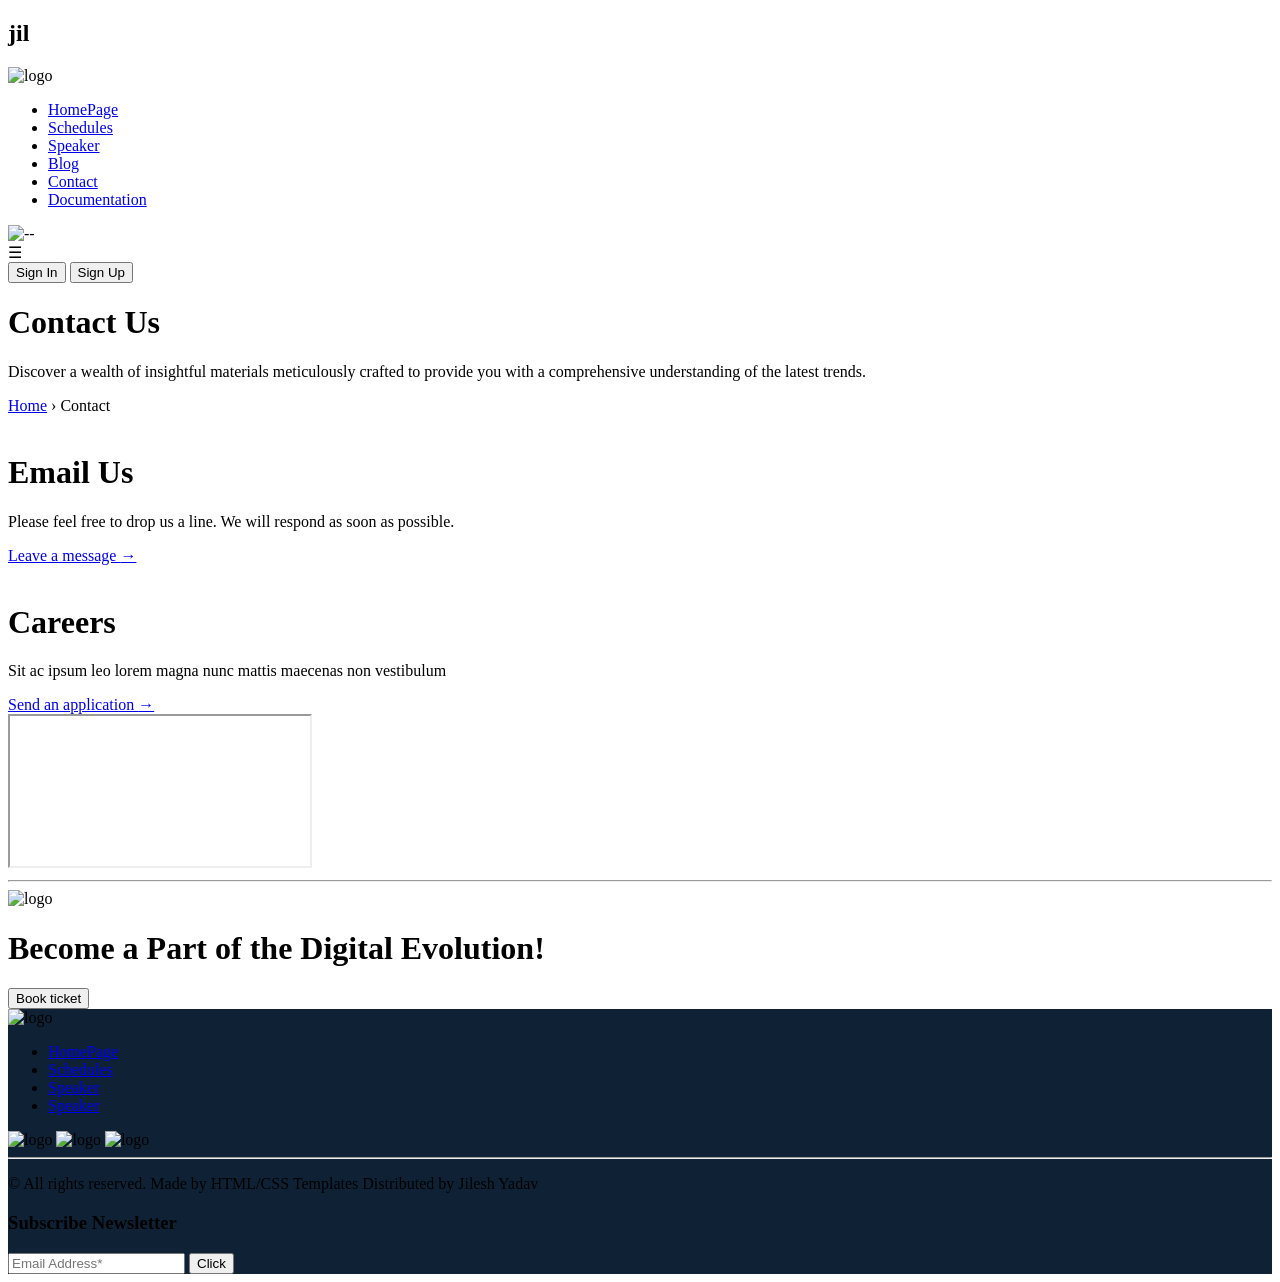
==== contact.html @ 2341bb5a "!!" ====
<!DOCTYPE html>
<html lang="en">
<head>
    <meta charset="UTF-8">
    <meta name="viewport" content="width=device-width, initial-scale=1.0">
    <title>Document</title>
    <link rel="stylesheet" href="style.css">
    <link rel="preconnect" href="https://fonts.googleapis.com">
    <link rel="preconnect" href="https://fonts.gstatic.com" crossorigin>
    <link href="https://fonts.googleapis.com/css2?family=Faster+One&family=Inter:ital,opsz,wght@0,14..32,100..900;1,14..32,100..900&family=Montserrat:ital,wght@0,100..900;1,100..900&family=Quicksand:wght@300..700&display=swap" rel="stylesheet">
</head>
<body>
    <main>
        <nav class="navbar">
  <h1>jil</h1>
   
    <div>
        <img src="asset/footer-logo-white.svg" alt="logo">
    </div>

 
   

   
    <div class="list">
        <ul>
            <li><a href="#">HomePage</a></li>
            <li><a href="#">Schedules</a></li>
            <li><a href="#">Speaker</a></li>
            <li><a href="#">Blog</a></li>
            <li><a href="#">Contact</a></li>
             <li><a href="#">Documentation</a></li>
        </ul>
    </div>

   <img class="white" src="asset/white.svg" alt="--">
    <div class="hamburger" onclick="openMenu()">☰</div>
    <div class="buttons">
        
        <button class="SignIn">Sign In</button>
        <button class="SignUp">Sign Up</button>
    </div>

</nav>

<script>
function openMenu(){
    document.querySelector(".list").classList.add("active");
    document.querySelector(".buttons").classList.add("active");
    document.querySelector(".overlay").classList.add("active");
}

function closeMenu(){
    document.querySelector(".list").classList.remove("active");
    document.querySelector(".buttons").classList.remove("active");
    document.querySelector(".overlay").classList.remove("active");
}

window.addEventListener("scroll", function(){

    const navbar = document.querySelector(".navbar");

    if(window.scrollY > 50){
        navbar.classList.add("scrolled");
    }else{
        navbar.classList.remove("scrolled");
    }

});

</script>
         <!-- CONTACT US SECTION -->
      <div class="mainone">
        <div class="onefirst">
          <h1>Contact Us</h1>
          <p>
            Discover a wealth of insightful materials meticulously crafted to provide you with a comprehensive understanding of the latest trends.
          </p>
        </div>

        <div class="onesecond">
          <a href="#">Home</a>
          <span class="arrow">›</span>
          <span class="active">Contact</span>
        </div>
      </div>

      <!-- Email / Career Section -->
      <div class="Email_Career_Section">
        <div class="Card">
          <div class="Images">
            <img src="./asset/mailweb.png" alt="">
          </div>
          <div class="Contant">
            <h1>Email Us</h1>
            <p>Please feel free to drop us a line. We will respond as soon as possible.</p>
            <a href="#">Leave a message <span>→</span></a>
          </div>
        </div>

        <div class="Card">
          <div class="Images">
            <img src="./asset/carrerssweb.png" alt="">
          </div>
          <div class="Contant">
            <h1>Careers</h1>
            <p>Sit ac ipsum leo lorem magna nunc mattis maecenas non vestibulum</p>
            <a href="#">Send an application <span>→</span></a>
          </div>
        </div>
      </div>


    </div><!-- ✅ container ends here -->

    <!-- MAP (keep outside container if you want different width) -->
    <div class="map_box">
      <iframe
        src="https://www.google.com/maps/embed?pb=!1m18!1m12!1m3!1d52182.07853468276!2d77.70482479260423!3d12.96144949749557!2m3!1f0!2f0!3f0!3m2!1i1024!2i768!4f13.1!3m3!1m2!1s0x3bae11f35d0dfc83%3A0x30cfa512d80115f9!2sWhitefield%2C%20Bengaluru%2C%20Karnataka!5e0!3m2!1sen!2sin!4v1772358221432!5m2!1sen!2sin"
        allowfullscreen=""
        loading="lazy"
        referrerpolicy="no-referrer-when-downgrade">
      </iframe>
    </div>
      
    <hr class="custom-line">

    
 
    </main>

    <footer>
    <div class="footertop">
        <img class="ticket" src="asset/ticket.png" alt="logo">

        <div class="footert">
            <h1>Become a Part of the Digital Evolution!</h1>
            <button>Book ticket</button>
        </div>
    </div>
    <div style="background-color: #0f2235;">
<div class="MainFooter">
         
    <img  src="asset/footer-logo-white.svg" alt="logo">
    <div class="footerlist">
        <ul>
            <li><a href="#">HomePage</a></li>
            <li><a href="#">Schedules</a></li>
            <li><a href="#">Speaker</a></li>
             <li><a href="#">Speaker</a></li>
            
        </ul>
    </div>
    <div >
        <img src="asset/1.svg" alt="logo">
        <img src="asset/2.svg" alt="logo">
        <img src="asset/3.svg" alt="logo">
    </div>
  
 </div>
 <hr>
 <div  class="footerend">
    <div><p>© All rights reserved. Made by HTML/CSS Templates Distributed by Jilesh Yadav</p></div>
    <div class="footersubs">
        <div><h3>Subscribe Newsletter</h3></div>
        <div><input type="email" placeholder="Email Address*"> <button>Click</button></div>
        
    </div>
</div>
 </div>
</footer>
</body>
</html>
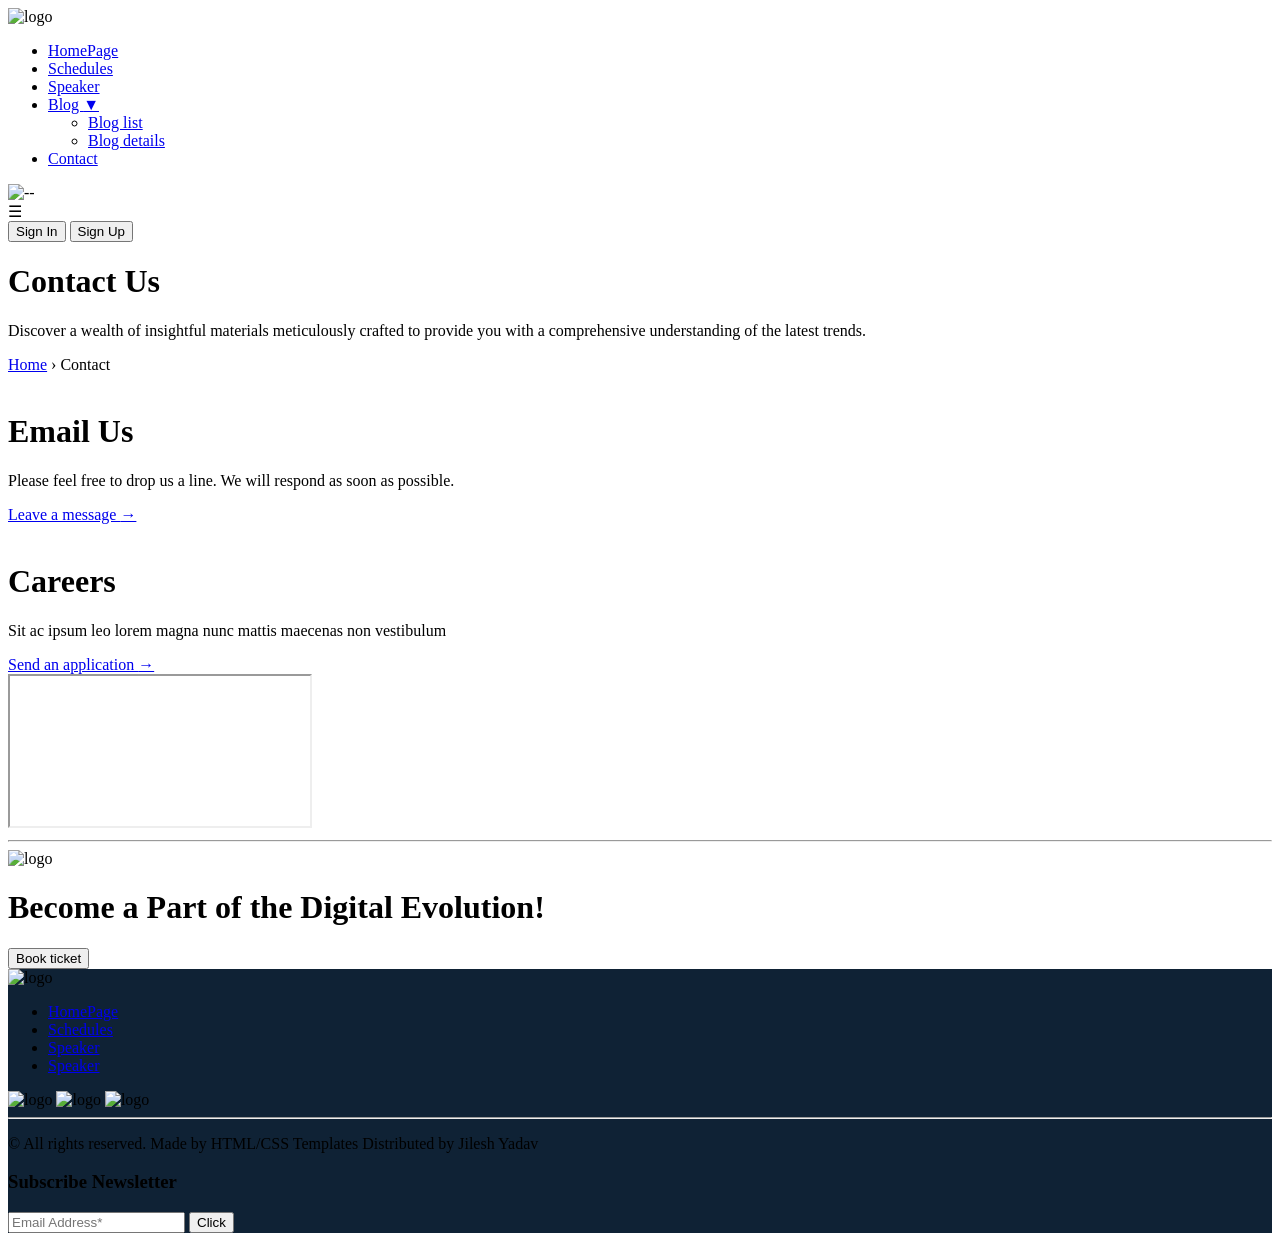
==== commit 2b0adbaf: "!" ====
--- a/contact.html
+++ b/contact.html
@@ -3,7 +3,7 @@
 <head>
     <meta charset="UTF-8">
     <meta name="viewport" content="width=device-width, initial-scale=1.0">
-    <title>Document</title>
+    <title>Symposium Contact Us</title>
     <link rel="stylesheet" href="style.css">
     <link rel="preconnect" href="https://fonts.googleapis.com">
     <link rel="preconnect" href="https://fonts.gstatic.com" crossorigin>
@@ -12,7 +12,6 @@
 <body>
     <main>
         <nav class="navbar">
-  <h1>jil</h1>
    
     <div>
         <img src="asset/footer-logo-white.svg" alt="logo">
@@ -24,12 +23,18 @@
    
     <div class="list">
         <ul>
-            <li><a href="#">HomePage</a></li>
-            <li><a href="#">Schedules</a></li>
+            <li><a href="index.html">HomePage</a></li>
+            <li><a href="Schedules.html">Schedules</a></li>
             <li><a href="#">Speaker</a></li>
-            <li><a href="#">Blog</a></li>
-            <li><a href="#">Contact</a></li>
-             <li><a href="#">Documentation</a></li>
+            <li class="dropdown">
+            <a href="#">Blog <span class="caret">▼</span></a>
+            <ul class="dropdown-menu">
+              <li><a href="#">Blog list</a></li>
+              <li><a href="#">Blog details</a></li>
+            </ul>
+          </li>
+            <li><a href="contact.html">Contact</a></li>
+             
         </ul>
     </div>
 
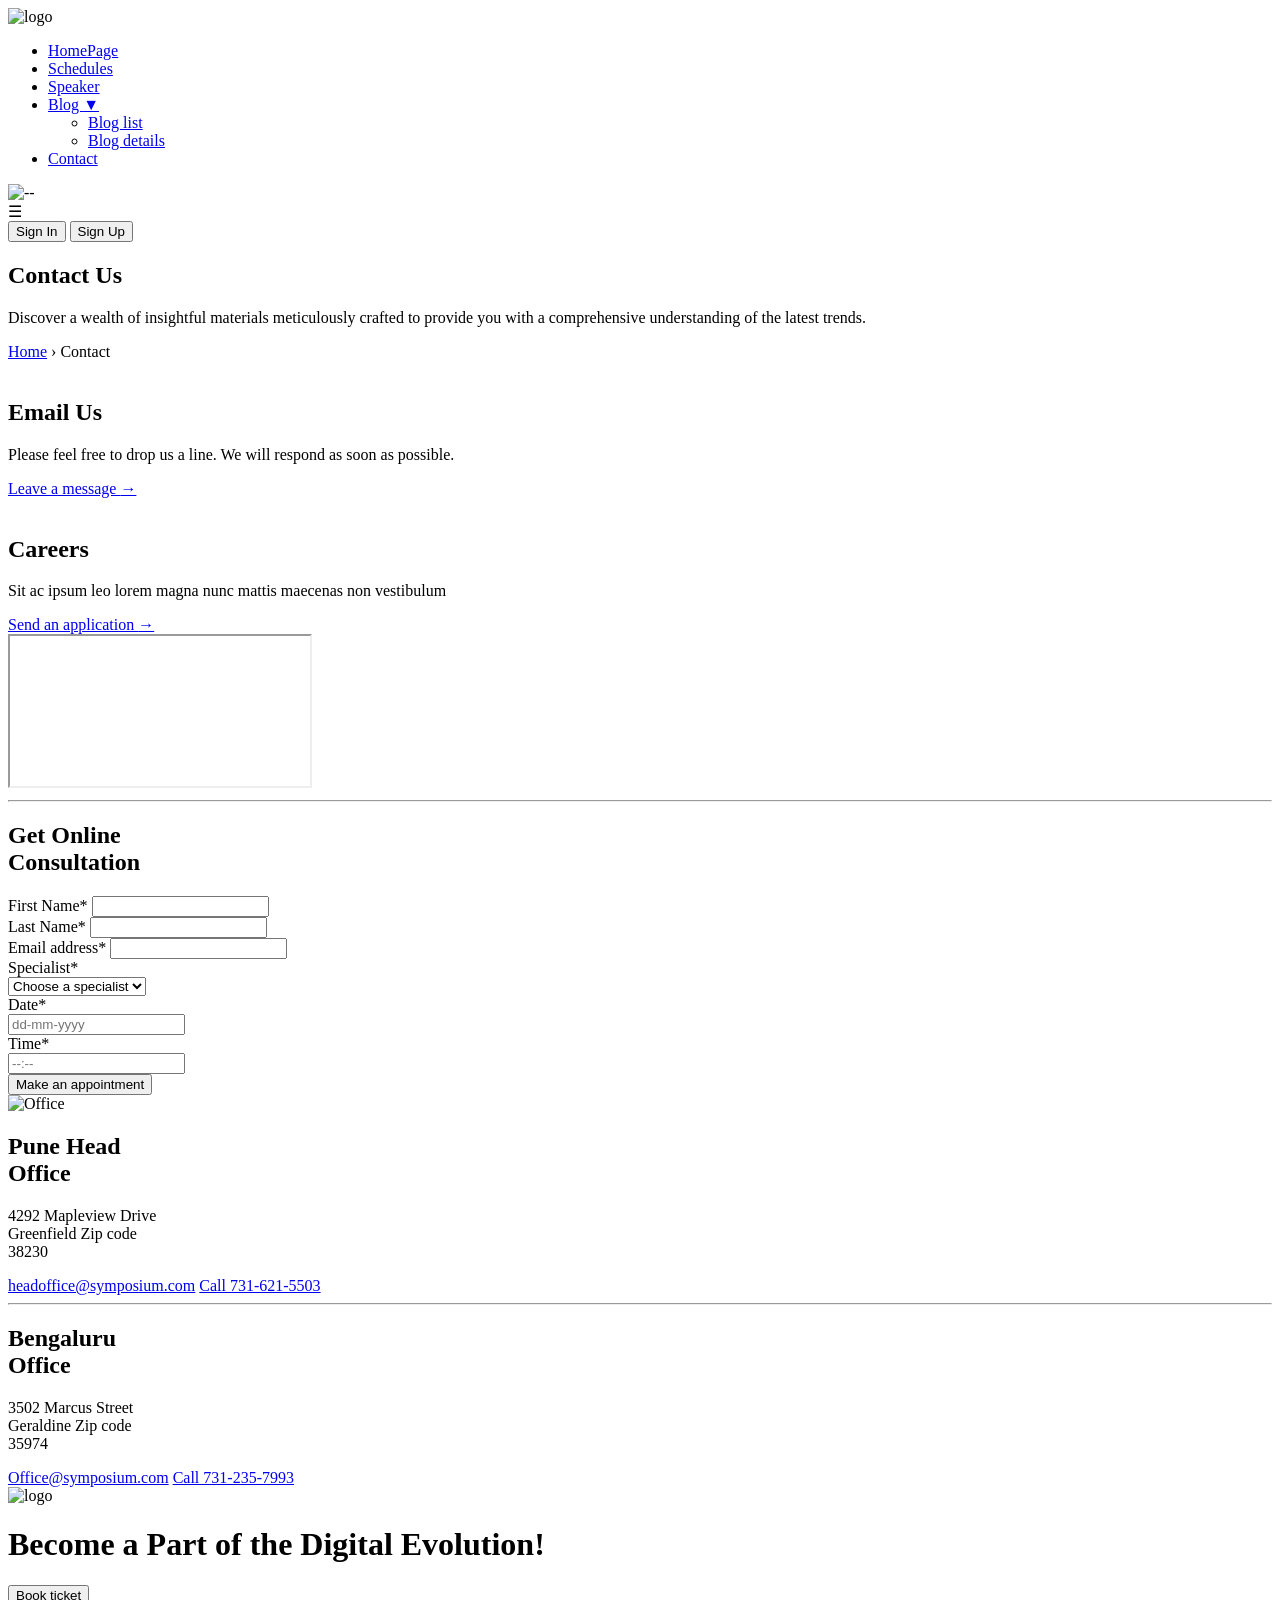
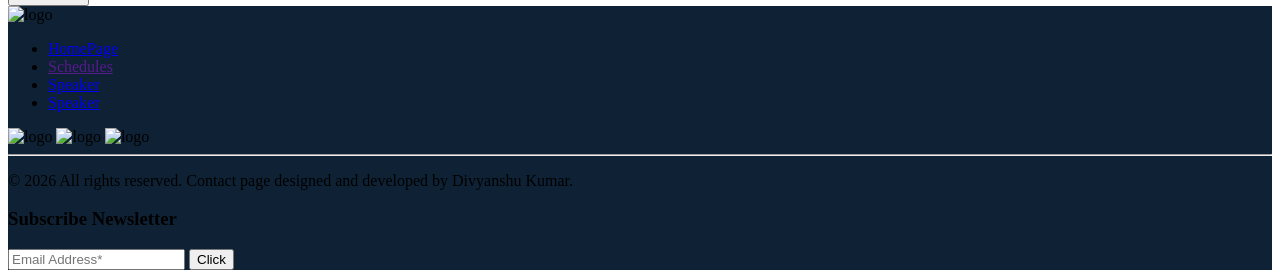
==== commit fe338f24: "!" ====
--- a/contact.html
+++ b/contact.html
@@ -3,27 +3,31 @@
 <head>
     <meta charset="UTF-8">
     <meta name="viewport" content="width=device-width, initial-scale=1.0">
-    <title>Symposium Contact Us</title>
-    <link rel="stylesheet" href="style.css">
+    <title>Symposium Contact US</title>
+    <link rel="stylesheet" href="contact.css">
+    <script src="script.js"></script>
     <link rel="preconnect" href="https://fonts.googleapis.com">
     <link rel="preconnect" href="https://fonts.gstatic.com" crossorigin>
     <link href="https://fonts.googleapis.com/css2?family=Faster+One&family=Inter:ital,opsz,wght@0,14..32,100..900;1,14..32,100..900&family=Montserrat:ital,wght@0,100..900;1,100..900&family=Quicksand:wght@300..700&display=swap" rel="stylesheet">
 </head>
 <body>
-    <main>
-        <nav class="navbar">
+     <body>
+  <main>
+
+
+
+      <!-- NAVBAR -->
+      <div class="overlay" onclick="closeMenu()"></div>
+
+    <nav class="navbar">
    
     <div>
-        <img src="asset/footer-logo-white.svg" alt="logo">
-    </div>
-
- 
-   
-
+        <img src="asset/footer-logo-white.svg" alt="logo" />
+    </div>
    
     <div class="list">
         <ul>
-            <li><a href="index.html">HomePage</a></li>
+             <li><a href="index.html">HomePage</a></li>
             <li><a href="Schedules.html">Schedules</a></li>
             <li><a href="#">Speaker</a></li>
             <li class="dropdown">
@@ -34,11 +38,10 @@
             </ul>
           </li>
             <li><a href="contact.html">Contact</a></li>
-             
         </ul>
     </div>
 
-   <img class="white" src="asset/white.svg" alt="--">
+   <img class="white" src="asset/white.svg" alt="--" />
     <div class="hamburger" onclick="openMenu()">☰</div>
     <div class="buttons">
         
@@ -74,49 +77,53 @@
 });
 
 </script>
-         <!-- CONTACT US SECTION -->
-      <div class="mainone">
-        <div class="onefirst">
-          <h1>Contact Us</h1>
-          <p>
-            Discover a wealth of insightful materials meticulously crafted to provide you with a comprehensive understanding of the latest trends.
-          </p>
-        </div>
-
-        <div class="onesecond">
-          <a href="#">Home</a>
-          <span class="arrow">›</span>
-          <span class="active">Contact</span>
-        </div>
+
+      <section class="contact-block">
+  <div class="container">
+
+    <!-- CONTACT US SECTION -->
+    <div class="mainone">
+      <div class="onefirst">
+        <h1>Contact Us</h1>
+        <p>
+          Discover a wealth of insightful materials meticulously crafted to provide you with a comprehensive understanding of the latest trends.
+        </p>
       </div>
 
-      <!-- Email / Career Section -->
-      <div class="Email_Career_Section">
-        <div class="Card">
-          <div class="Images">
-            <img src="./asset/mailweb.png" alt="">
-          </div>
-          <div class="Contant">
-            <h1>Email Us</h1>
-            <p>Please feel free to drop us a line. We will respond as soon as possible.</p>
-            <a href="#">Leave a message <span>→</span></a>
-          </div>
-        </div>
-
-        <div class="Card">
-          <div class="Images">
-            <img src="./asset/carrerssweb.png" alt="">
-          </div>
-          <div class="Contant">
-            <h1>Careers</h1>
-            <p>Sit ac ipsum leo lorem magna nunc mattis maecenas non vestibulum</p>
-            <a href="#">Send an application <span>→</span></a>
-          </div>
-        </div>
+      <div class="onesecond">
+        <a href="#">Home</a>
+        <span class="arrow">›</span>
+        <span class="active">Contact</span>
       </div>
-
-
-    </div><!-- ✅ container ends here -->
+    </div>
+
+    <!-- Email / Career Section -->
+    <div class="Email_Career_Section">
+      <div class="Card">
+        <div class="Images">
+          <img src="./imgs/mailweb.png" alt="">
+        </div>
+        <div class="Contant">
+          <h1>Email Us</h1>
+          <p>Please feel free to drop us a line. We will respond as soon as possible.</p>
+          <a href="#">Leave a message <span>→</span></a>
+        </div>
+      </div>
+
+      <div class="Card">
+        <div class="Images">
+          <img src="./imgs/carrerssweb.png" alt="">
+        </div>
+        <div class="Contant">
+          <h1>Careers</h1>
+          <p>Sit ac ipsum leo lorem magna nunc mattis maecenas non vestibulum</p>
+          <a href="#">Send an application <span>→</span></a>
+        </div>
+      </div>
+    </div>
+
+  </div>
+</section><!-- ✅ container ends here -->
 
     <!-- MAP (keep outside container if you want different width) -->
     <div class="map_box">
@@ -130,13 +137,129 @@
       
     <hr class="custom-line">
 
-    
+    <!-- Form section -->
+
+    <section class="consult-section">
+  <div class="consult-container">
+
+    <!-- LEFT -->
+    <div class="consult-left">
+      <h1>
+        Get Online<br />
+        Consultation
+      </h1>
+
+      <form class="form-grid">
+
+        <div class="field">
+          <label>First Name*</label>
+          <input type="text" placeholder="" />
+        </div>
+
+        <div class="field">
+          <label>Last Name*</label>
+          <input type="text" placeholder="" />
+        </div>
+
+        <div class="field">
+          <label>Email address*</label>
+          <input type="email" placeholder="" />
+        </div>
+
+        <div class="field">
+          <label>Specialist*</label>
+          <div class="input-icon">
+            <select>
+              <option selected>Choose a specialist</option>
+              <option>Choose a specialist</option>
+              <option>Exotic Cuisien</option>
+              <option>French Desserts</option>
+              <option>Choose a specialist</option>
+            </select>
+            <span class="icon chevron"></span>
+          </div>
+        </div>
+
+        <div class="field">
+          <label>Date*</label>
+          <div class="input-icon">
+            <input type="text" placeholder="dd-mm-yyyy" />
+            <span class="icon calendar"></span>
+          </div>
+        </div>
+
+        <div class="field">
+          <label>Time*</label>
+          <div class="input-icon">
+            <input type="text" placeholder="--:--" />
+            <span class="icon clock"></span>
+          </div>
+        </div>
+
+        <div class="actions">
+          <button class="SignUpp">Make an appointment</button>
+        </div>
+
+      </form>
+    </div>
+
+    <!-- RIGHT -->
+    <div class="consult-right">
+      <img src="./imgs/office.png" alt="Office" />
+    </div>
+
+  </div>
+</section>
  
-    </main>
-
-    <footer>
+<!-- Office Section -->
+
+<section class="office-section">
+  <div class="office-wrap">
+
+    <!-- Row 1 -->
+    <div class="office-title">
+      <h2>Pune Head<br>Office</h2>
+    </div>
+
+    <div class="office-address">
+      <p>
+        4292 Mapleview Drive<br>
+        Greenfield Zip code<br>
+        38230
+      </p>
+    </div>
+
+    <div class="office-contact">
+      <a class="email" href="mailto:headoffice@symposium.com">headoffice@symposium.com</a>
+      <a class="phone" href="tel:7316215503">Call 731-621-5503</a>
+    </div>
+
+    <hr class="office-line">
+
+    <!-- Row 2 -->
+    <div class="office-title">
+      <h2>Bengaluru<br>Office</h2>
+    </div>
+
+    <div class="office-address">
+      <p>
+        3502 Marcus Street<br>
+        Geraldine Zip code<br>
+        35974
+      </p>
+    </div>
+
+    <div class="office-contact">
+      <a class="email" href="mailto:office@symposium.com">Office@symposium.com</a>
+      <a class="phone" href="tel:7312357993">Call 731-235-7993</a>
+    </div>
+
+  </div>
+</section>
+  </main>
+  <footer>
     <div class="footertop">
-        <img class="ticket" src="asset/ticket.png" alt="logo">
+        <img class="ticket" src="./imgs/ticket.png" alt="logo">
 
         <div class="footert">
             <h1>Become a Part of the Digital Evolution!</h1>
@@ -146,26 +269,26 @@
     <div style="background-color: #0f2235;">
 <div class="MainFooter">
          
-    <img  src="asset/footer-logo-white.svg" alt="logo">
+    <img  src="./asset/footer-logo-white.svg" alt="logo">
     <div class="footerlist">
         <ul>
-            <li><a href="#">HomePage</a></li>
-            <li><a href="#">Schedules</a></li>
+            <li><a href="index.html">HomePage</a></li>
+            <li><a href="">Schedules</a></li>
             <li><a href="#">Speaker</a></li>
              <li><a href="#">Speaker</a></li>
             
         </ul>
     </div>
     <div >
-        <img src="asset/1.svg" alt="logo">
-        <img src="asset/2.svg" alt="logo">
-        <img src="asset/3.svg" alt="logo">
+        <img src="asset/1.svg" alt="logo" />
+            <img src="asset/2.svg" alt="logo" />
+            <img src="asset/3.svg" alt="logo" />
     </div>
   
  </div>
  <hr>
  <div  class="footerend">
-    <div><p>© All rights reserved. Made by HTML/CSS Templates Distributed by Jilesh Yadav</p></div>
+    <div><p>© 2026 All rights reserved. Contact page designed and developed by Divyanshu Kumar.</p></div>
     <div class="footersubs">
         <div><h3>Subscribe Newsletter</h3></div>
         <div><input type="email" placeholder="Email Address*"> <button>Click</button></div>
@@ -175,4 +298,5 @@
  </div>
 </footer>
 </body>
+</body>
 </html>
